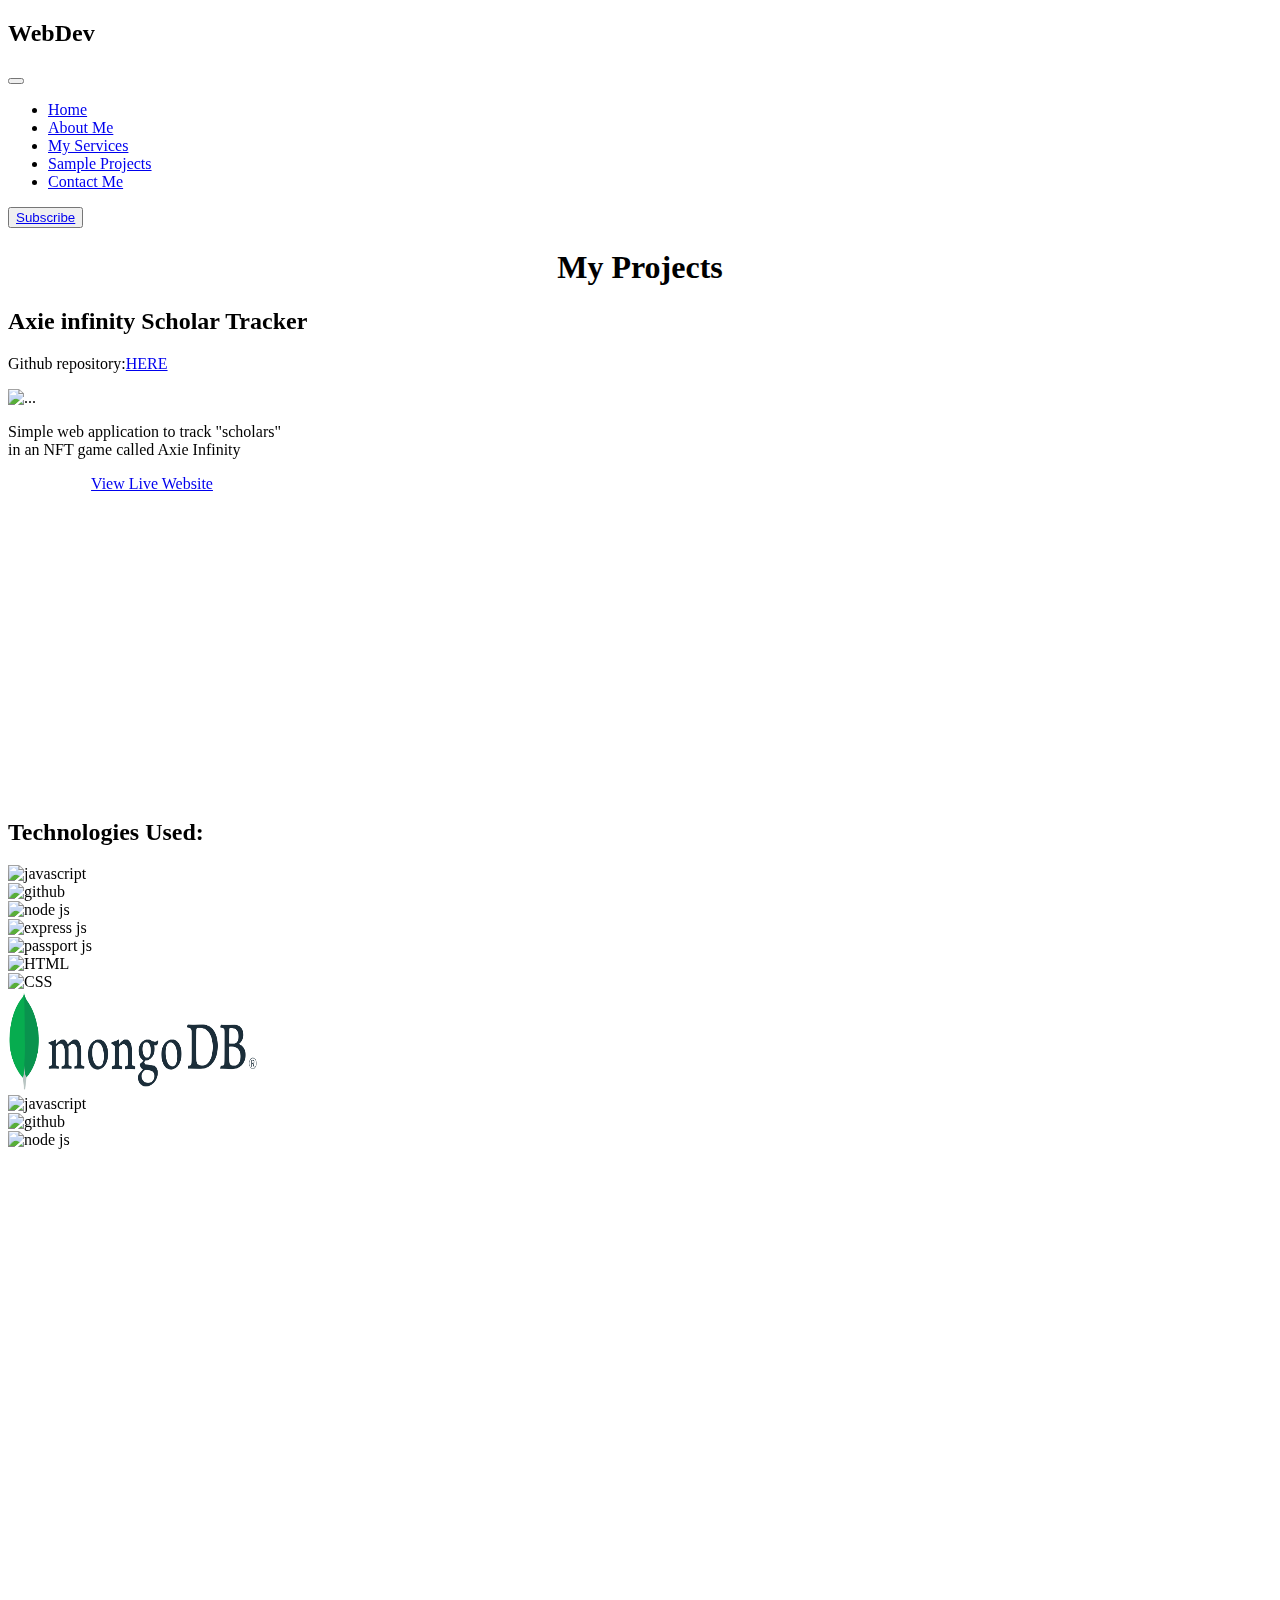
==== projects.html @ 76de3c11 "Popopop" ====
<!DOCTYPE html>
<html lang="en">

<head>
  <meta charset="UTF-8">
  <meta http-equiv="X-UA-Compatible" content="IE=edge">
  <meta name="viewport" content="width=device-width, initial-scale=1.0">
  <title>My Projects</title>
  <!--AOS Library-->
  <link href="https://unpkg.com/aos@2.3.1/dist/aos.css" rel="stylesheet">
  <!--Bootstrap css-->
  <link href="https://cdn.jsdelivr.net/npm/bootstrap@5.0.2/dist/css/bootstrap.min.css" rel="stylesheet"
    integrity="sha384-EVSTQN3/azprG1Anm3QDgpJLIm9Nao0Yz1ztcQTwFspd3yD65VohhpuuCOmLASjC" crossorigin="anonymous">
  <!--Font Awesome-->
  <link rel="preconnect" href="https://fonts.gstatic.com">
  <link
    href="https://fonts.googleapis.com/css2?family=Josefin+Sans:ital,wght@0,100;0,200;0,300;0,400;0,500;0,600;0,700;1,100;1,200;1,300;1,400;1,500;1,600;1,700&display=swap"
    rel="stylesheet">
  <link rel="stylesheet" href="https://cdnjs.cloudflare.com/ajax/libs/font-awesome/5.15.3/css/all.min.css"
    integrity="sha512-iBBXm8fW90+nuLcSKlbmrPcLa0OT92xO1BIsZ+ywDWZCvqsWgccV3gFoRBv0z+8dLJgyAHIhR35VZc2oM/gI1w=="
    crossorigin="anonymous" referrerpolicy="no-referrer" />
  <!--My css file-->
  <link rel="stylesheet" type="text/css" href="/assets/styles/styles.css">
</head>

<body>
  <header>
    <nav data-aos="fade-right" data-aos-duration="1000"
      class="navbar navbar-expand-lg navbar-expand-md navbar-light bg-transparent" id="nav">
      <div class="container-fluid">
        <h2 class="logo">Web<span>Dev</span></h2>
        <!--Menu on mobile-->
        <button class="navbar-toggler ms-auto" type="button" data-bs-toggle="collapse"
          data-bs-target="#navbarSupportedContent" aria-controls="navbarSupportedContent" aria-expanded="false"
          aria-label="Toggle navigation">
          <span class="navbar-toggler-icon"><i class="fas fa-ellipsis-h fa-2x"></i></span>
        </button>
        <!--NavBar Items-->
        <div class="collapse navbar-collapse" id="navbarSupportedContent">
          <ul class="navbar-nav mb-lg-0 mx-lg-auto">
            <li class="nav-item">
              <a class="nav-link active" aria-current="page" href="/index.html">Home</a>
            </li>
            <li class="nav-item">
              <a class="nav-link" href="/index.html#aboutMe">About Me</a>
            </li>
            <li class="nav-item">
              <a class="nav-link" href="/index.html#service">My Services</a>
            </li>
            <li class="nav-item">
              <a class="nav-link" href="#">Sample Projects</a>
            </li>
            <li class="nav-item">
              <a class="nav-link" href="/index.html#contact">Contact Me</a>
            </li>
          </ul>
        </div>
      </div>
      <button type="button" class="button"><a
          href="https://www.youtube.com/channel/UCHQLfGfUwtgUBMDbPIJrJGw">Subscribe<i
            class="fab fa-youtube"></i></a></button>
    </nav>
    <h1 align="center" class="d-flex justify-content-center">My <span>Projects</span></h1>
  </header>
  <main>

    <div class="container-fluid proj-wrapper px-5 py-5">
      <div class="row align-items-center justify-content-center proj-row" data-aos="fade-down">
        <div class="col justify-content-end proj-col  px-5">
          <h2 class="fs-1">Axie infinity Scholar Tracker</h2>
          <p class="mt-4"><span>Github</span> repository:<a
              href="https://github.com/asoikaw15/axie-infinity-scholar-tracker"
              class="text-decoration-none text-white button  px-3 pb-1 mx-2 fs-4">HERE</a> </p>
        </div>
        <div class="col">
          <div class="card proj-card bg-dark text-warning" style="width: 18rem;height:410px;" data-aos="zoom-in-up"
            data-aos-duration="1500">
            <img src="/assets/img/image_large" class="card-img-top" alt="...">
            <div class="card-body">
              <p class="card-text fs-5">Simple web application to track "scholars" in an NFT game called Axie Infinity
              </p>
              <p style="text-align: center;"><a href="#" class="btn btn-primary pt-3">View Live Website</a></p>
            </div>
          </div>
        </div>
        <div class="carousel-section">
          <h2 class="text-center mt-3 text-warning">Technologies Used:</h2>
          <div class="col slider mt-3">
            <div class="slide-track">
              <div class="slide">
                <img src="/assets/img/js.png" height="100" width="250" alt="javascript" />
              </div>
              <div class="slide">
                <img src="/assets/img/github.png" height="100" width="250" alt="github" />
              </div>
              <div class="slide">
                <img src="/assets/img/nodejs.webp" height="100" width="250" alt="node js" />
              </div>
              <div class="slide">
                <img src="/assets/img/express.png" height="100" width="250" alt="express js" />
              </div>
              <div class="slide">
                <img src="/assets/img/passport.png" height="100" width="250" alt="passport js" />
              </div>
              <div class="slide">
                <img src="/assets/img/html.png" height="100" width="250" alt="HTML" />
              </div>
              <div class="slide">
                <img src="/assets/img/css.png" height="100" width="250" alt="CSS" />
              </div>
              <div class="slide">
                <img src="/assets/img/mongodb.png" height="100" width="250" alt="Mongo DB" />
              </div>
              <div class="slide">
                <img src="/assets/img/js.png" height="100" width="250" alt="javascript" />
              </div>
              <div class="slide">
                <img src="/assets/img/github.png" height="100" width="250" alt="github" />
              </div>
              <div class="slide">
                <img src="/assets/img/nodejs.webp" height="100" width="250" alt="node js" />
              </div>
            </div>
          </div>
        </div>
      </div>
    </div>

    <div class="container-fluid proj-wrapper px-5 py-5 my-3">
      <div class="row align-items-center justify-content-center proj-row" data-aos="fade-down">
        <div class="col justify-content-end proj-col  px-5">
          <h2 class="fs-1">Web Dev Nerdz Discord Bot</h2>
          <p class="mt-4"><span>Github</span> repository:<a
              href="https://github.com/asoikaw15/axie-infinity-scholar-tracker"
              class="text-decoration-none text-white button  px-3 pb-1 mx-2 fs-4">HERE</a> </p>
        </div>
        <div class="col">
          <div class="card proj-card bg-dark text-warning" style="width: 18rem;height:410px;" data-aos="zoom-in-up"
            data-aos-duration="1500">
            <img src="/assets/img/discord-bots.webp" class="card-img-top" alt="...">
            <div class="card-body">
              <p class="card-text fs-5">Simple discord bot for my web dev friends.
              </p>
              <p style="text-align: center;"><a href="#" class="btn btn-primary pt-3 mt-3 px-5">Invite</a></p>
            </div>
          </div>
        </div>
        <div class="carousel-section">
          <h2 class="text-center mt-3 text-warning">Technologies Used:</h2>
          <div class="col slider mt-3">
            <div class="slide-track">
              <div class="slide">
                <img src="/assets/img/nodejs.webp" height="100" width="250" alt="node js" />
              </div>
              <div class="slide">
                <img src="/assets/img/github.png" height="100" width="250" alt="github" />
              </div>
              <div class="slide">
                <img src="/assets/img/express.png" height="100" width="250" alt="express js" />
              </div>
              <div class="slide">
                <img src="/assets/img/mongodb.png" height="100" width="250" alt="" />
              </div>
              <div class="slide">
                <img src="/assets/img/discordjs.png" height="100" width="250" alt="" />
              </div>
              <div class="slide">
                <img src="/assets/img/wok.png" height="100" width="250" alt="" />
              </div>
              <div class="slide">
                <img src="/assets/img/js.png" height="100" width="250" alt="" />
              </div>
              <div class="slide">
                <img src="/assets/img/nodejs.webp" height="100" width="250" alt="node js" />
              </div>
              <div class="slide">
                <img src="/assets/img/github.png" height="100" width="250" alt="" />
              </div>
              <div class="slide">
                <img src="/assets/img/express.png" height="100" width="250" alt="express js" />
              </div>
              <div class="slide">
                <img src="/assets/img/mongodb.png" height="100" width="250" alt="" />
              </div>
            </div>
          </div>
        </div>
      </div>
    </div>
      </div>
    </div>


  </main>
  </script>

  <!--AOS Script-->
  <script src="https://unpkg.com/aos@2.3.1/dist/aos.js"></script>
  <script>
    AOS.init();
  </script>
  <!--Bootstrap Script-->
  <script src="https://cdn.jsdelivr.net/npm/bootstrap@5.0.2/dist/js/bootstrap.bundle.min.js"
    integrity="sha384-MrcW6ZMFYlzcLA8Nl+NtUVF0sA7MsXsP1UyJoMp4YLEuNSfAP+JcXn/tWtIaxVXM"
    crossorigin="anonymous"></script>
</body>

</html>
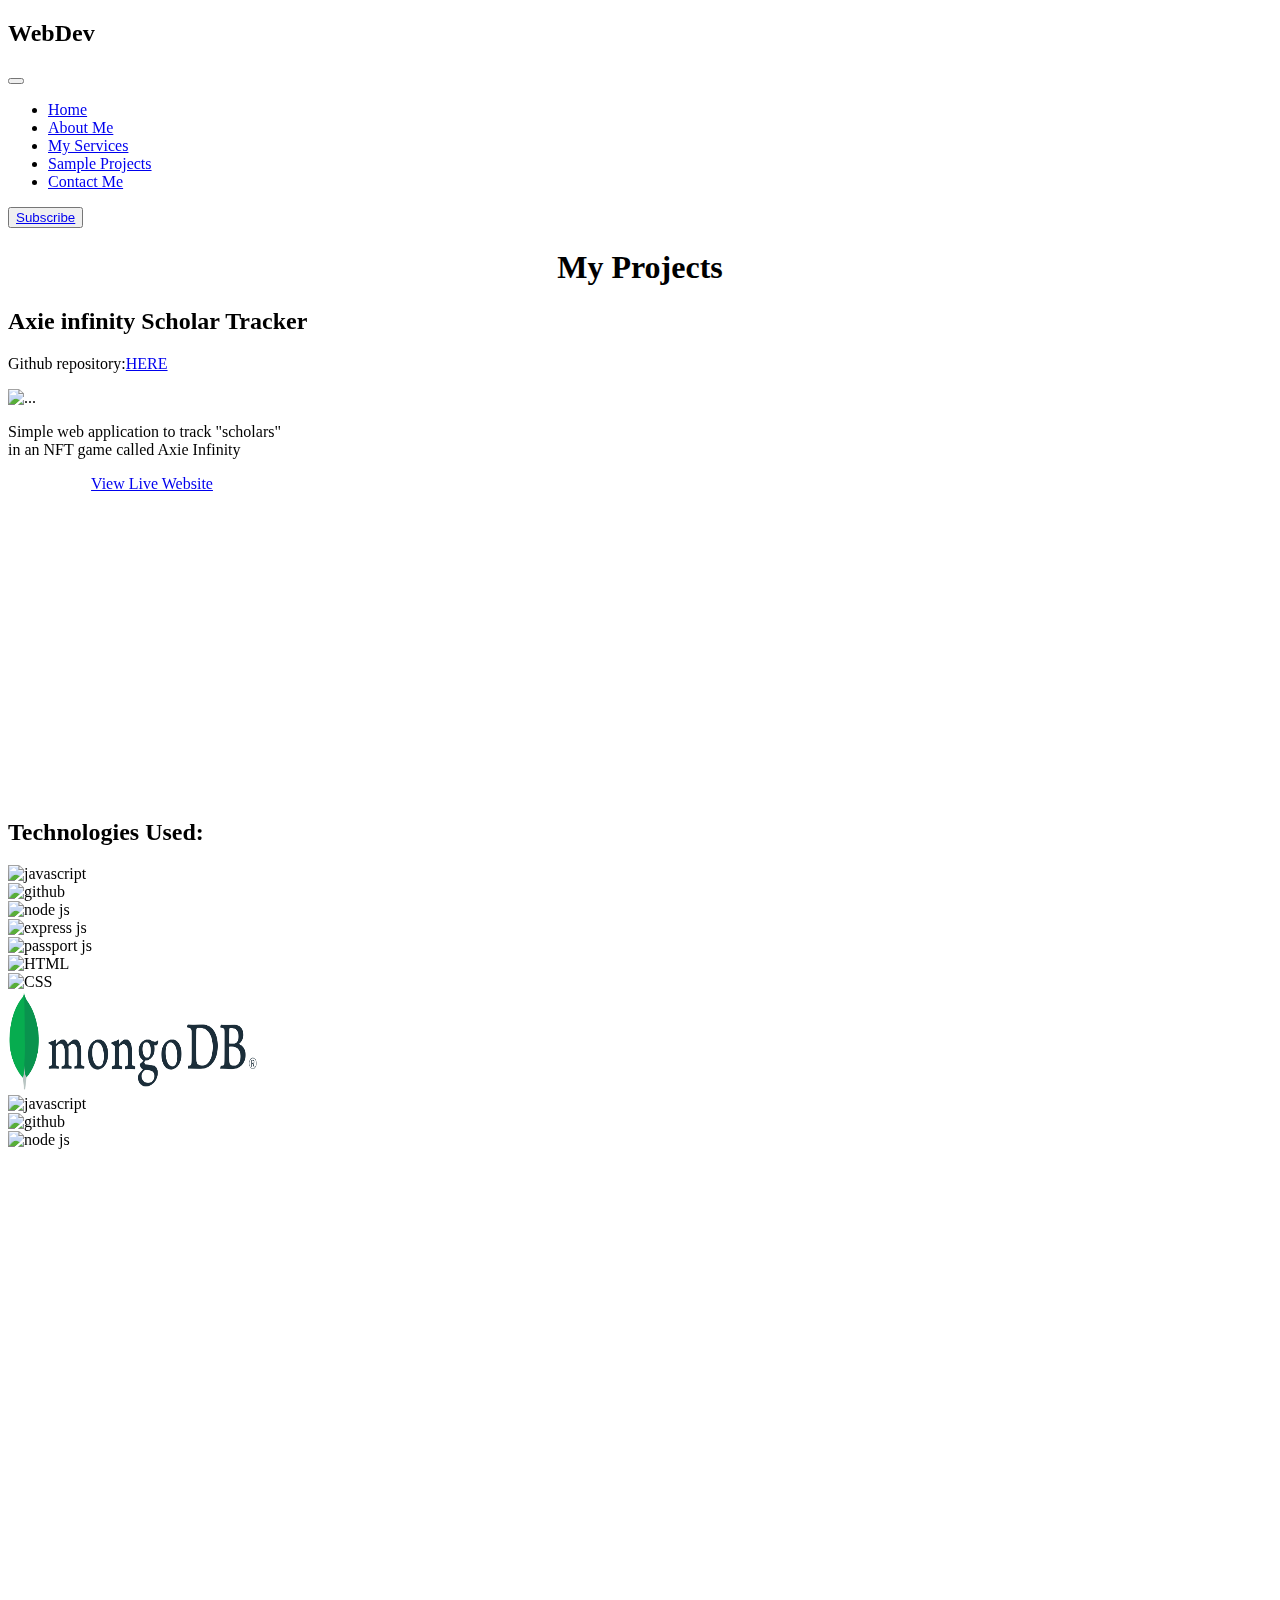
==== commit e050d67e: "popopop" ====
--- a/projects.html
+++ b/projects.html
@@ -192,7 +192,18 @@
 
 
   </main>
-  </script>
+    <!------footer start--------->
+  <footer data-aos="fade-right" data-aos-duration="1000">
+    <p>Kervy Cantos</p>
+    <p>Follow me on social media:</p>
+    <div class="social" data-aos="zoom-in" data-aos-duration="3000" data-aos-delay="100">
+      <a href="https://www.facebook.com/kerv.con"><i class="fab fa-facebook-f"></i></a>
+      <a href="https://www.instagram.com/yvrekyvrek/"><i class="fab fa-instagram"></i></a>
+      <a href="https://github.com/asoikaw15"><i class="fab fa-github"></i></a>
+    </div>
+    <p class="end">Ⓒ2022 Kervy Cantos</p>
+  </footer>
+  
 
   <!--AOS Script-->
   <script src="https://unpkg.com/aos@2.3.1/dist/aos.js"></script>
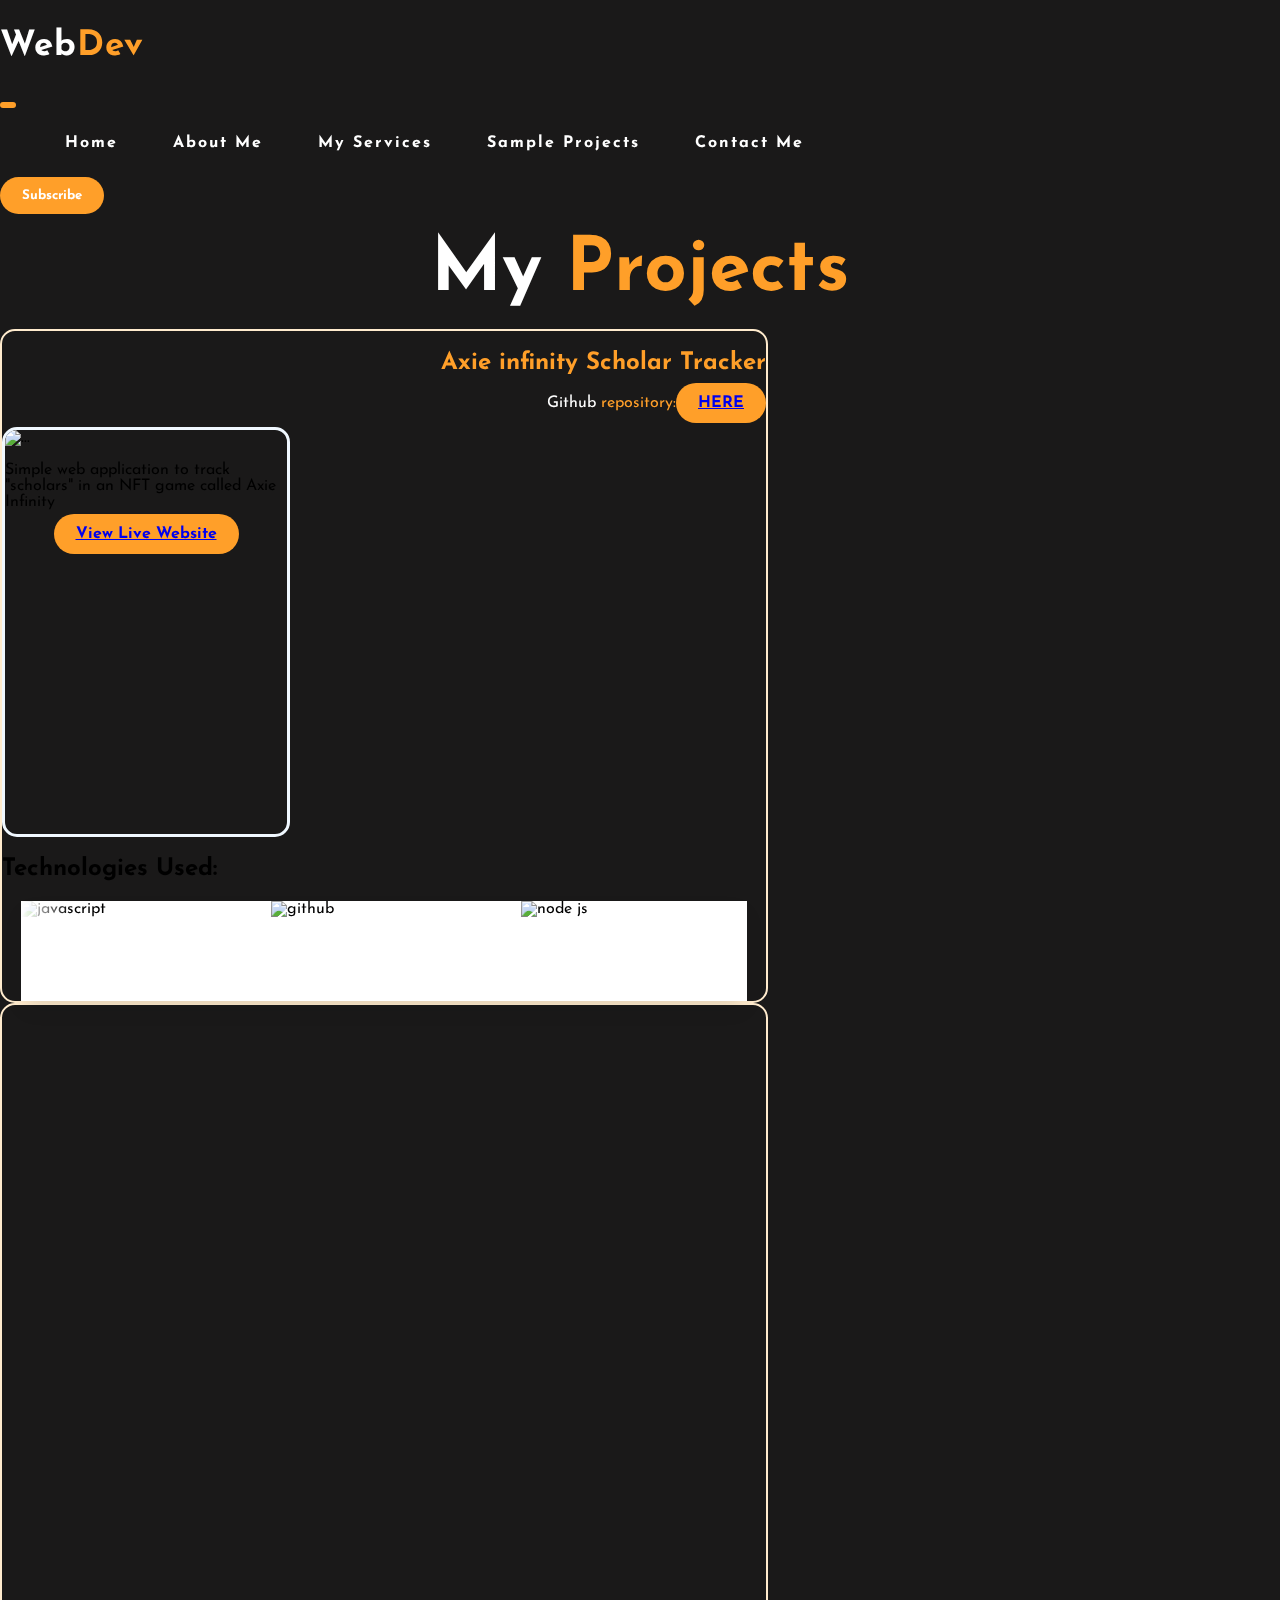
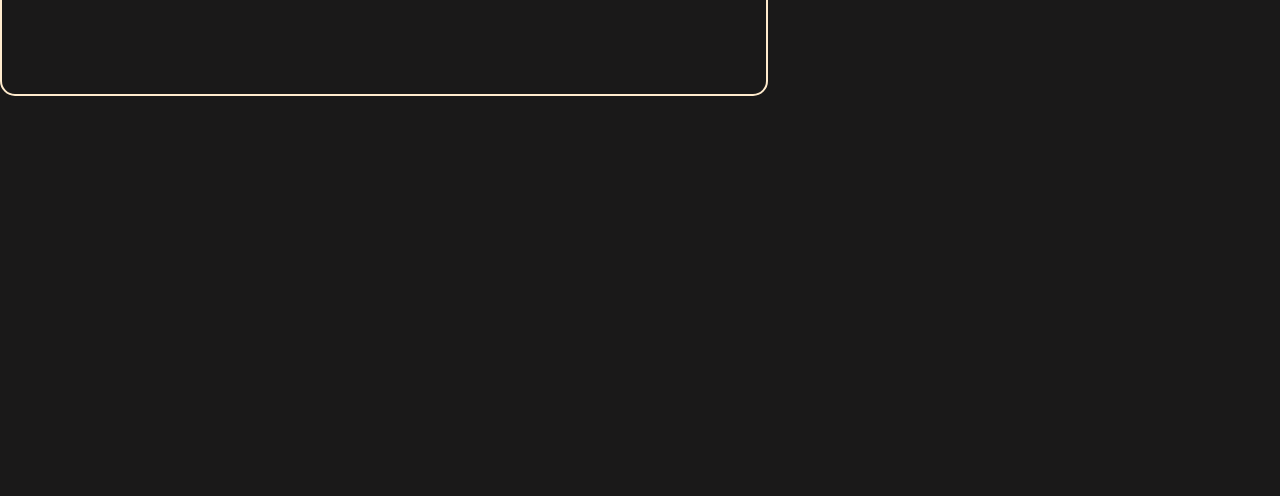
==== commit 4fd50aa8: "dolomite" ====
--- a/projects.html
+++ b/projects.html
@@ -135,13 +135,13 @@
               class="text-decoration-none text-white button  px-3 pb-1 mx-2 fs-4">HERE</a> </p>
         </div>
         <div class="col">
-          <div class="card proj-card bg-dark text-warning" style="width: 18rem;height:410px;" data-aos="zoom-in-up"
+          <div class="card proj-card bg-dark text-warning" style="width: 18rem;height:430px;" data-aos="zoom-in-up"
             data-aos-duration="1500">
             <img src="/assets/img/discord-bots.webp" class="card-img-top" alt="...">
             <div class="card-body">
               <p class="card-text fs-5">Simple discord bot for my web dev friends.
               </p>
-              <p style="text-align: center;"><a href="#" class="btn btn-primary pt-3 mt-3 px-5">Invite</a></p>
+              <p style="text-align: center;"><a href="#" class="btn btn-primary pt-3 mt-5 px-5">Invite</a></p>
             </div>
           </div>
         </div>
--- a/assets/styles/styles.css
+++ b/assets/styles/styles.css
@@ -0,0 +1,615 @@
+html,
+body {
+	background-color: rgb(26, 25, 25);
+	width: 100%;
+	padding: 0;
+	margin: 0;
+	overflow-x: hidden;
+}
+
+* {
+
+	font-family: 'Josefin Sans', sans-serif;
+	box-sizing: border-box;
+
+}
+
+#nav ul {
+	margin-left: auto;
+}
+
+#nav ul li {
+	list-style-type: none;
+	display: inline-block;
+	padding: 10px 25px;
+}
+
+#nav ul li a {
+	color: white;
+	text-decoration: none;
+	font-weight: bold;
+	text-transform: capitalize;
+	letter-spacing: 2px;
+}
+
+#nav ul li a:hover {
+	color: #FF9F29;
+	transition: .4s;
+}
+
+.button,.proj-card a {
+	background-color: #FF9F29;
+	border: 2px solid transparent;
+	font-weight: bold;
+	padding: 10px 20px;
+	border-radius: 30px;
+	transition: .4s;
+	height: 55px;
+
+}
+
+
+.button a {
+	text-decoration: none;
+	color: white;
+}
+
+.button:hover {
+	background-color: transparent;
+	border: 2px solid #FF9F29;
+	cursor: pointer;
+}
+
+.logo {
+	color: white;
+	font-size: 35px;
+	letter-spacing: 1px;
+	cursor: pointer;
+}
+
+span {
+	color: #FF9F29;
+}
+
+#hero {
+	left: 0;
+	right: 0;
+	height: 100vh;
+	width: 100%;
+	background-image: url(../img/background.gif);
+	background-size: cover;
+	background-position: center;
+	animation: 2s;
+
+}
+
+h1 {
+	color: white;
+	margin: 20px 0px 20px;
+	font-size: 75px;
+}
+
+h3 {
+	color: white;
+	font-size: 25px;
+	margin-bottom: 50px;
+}
+
+h4 {
+	color: #fcfc;
+	letter-spacing: 2px;
+	font-size: 20px;
+}
+
+.content {
+	position: absolute;
+	top: 50%;
+	left: 2%;
+
+
+}
+
+.newslatter form {
+	width: 380px;
+	max-width: 100%;
+	position: relative;
+}
+
+.newslatter form input:first-child {
+	display: inline-block;
+	width: 100%;
+	padding: 14px 130px 14px 15px;
+	border: 2px solid #FF9F29;
+	outline: none;
+	border-radius: 30px;
+}
+
+.newslatter form input:last-child {
+	position: absolute;
+	display: inline-block;
+	outline: none;
+	border: none;
+	padding: 10px 30px;
+	border-radius: 30px;
+	background-color: #FF9F29;
+	color: white;
+	box-shadow: 0px 0px 5px #000, 0px 0px 15px #858585;
+	top: 6px;
+	right: 6px;
+}
+
+span i:hover {
+	color: aliceblue;
+	transition: .6s;
+}
+
+#about {
+	position: relative;
+	min-height: 100vh;
+	width: 100%;
+	padding: 10px 0px;
+	background-color: #191919;
+
+
+
+}
+
+#about img {
+	height: auto;
+	width: 430px;
+}
+
+#about img:hover {
+	transform: scale(1.1);
+	transition: .4s;
+}
+
+#about-text {
+	width: 550px;
+	text-align: center;
+	margin-top: 100px;
+
+}
+
+#main {
+	width: 1130px;
+	max-width: 95%;
+	margin: 0 auto;
+	display: flex;
+	align-items: center;
+	justify-content: space-around;
+}
+
+#about-text h2 {
+	color: white;
+	font-size: 75px;
+	text-transform: capitalize;
+	margin-bottom: 20px;
+}
+
+#about-text h5 {
+	color: white;
+	letter-spacing: 2px;
+	font-size: 22px;
+	margin-bottom: 25px;
+	text-transform: capitalize;
+}
+
+#about-text p {
+	color: #fcfc;
+	letter-spacing: 1px;
+	line-height: 28px;
+	font-size: 18px;
+	margin-bottom: 45px;
+}
+
+button {
+	background-color: #FF9F29;
+	color: white;
+	text-decoration: none;
+	border: 2px solid transparent;
+	font-weight: bold;
+	border-radius: 30px;
+	max-height: fit-content;
+	transition: .4s;
+}
+
+button:hover {
+	background-color: transparent;
+	border: 2px solid #FF9F29;
+	cursor: pointer;
+}
+
+#service {
+	background: #101010;
+	width: 100%;
+	padding: 100px 0px;
+
+}
+
+#title h2 {
+	color: white;
+	font-size: 75px;
+	width: 1130px;
+	margin: 30px auto;
+	text-align: center;
+}
+
+#box {
+	justify-content: center;
+	align-items: center;
+
+}
+
+#card {
+	height: 410px;
+	width: 335px;
+	padding: 20px 35px;
+	background: #191919;
+	border-radius: 20px;
+	margin: 15px;
+
+	overflow: hidden;
+	text-align: center;
+}
+
+#card i {
+	font-size: 50px;
+	text-align: center;
+	margin: 25px 0px;
+	color: #FF9F29;
+
+}
+
+h5 {
+	color: white;
+	font-size: 23px;
+	margin-bottom: 15px;
+}
+
+.pra p {
+	color: #fcfc;
+	font-size: 16px;
+	line-height: 27px;
+	margin-bottom: 25px;
+}
+
+#card #button {
+	background-color: #FF9F29;
+	color: white;
+	text-decoration: none;
+	border: 2px solid transparent;
+	font-weight: bold;
+	padding: 9px 22px;
+	border-radius: 30px;
+	transition: .4s;
+}
+
+#card #button:hover {
+	background-color: transparent;
+	border: 2px solid #FF9F29;
+	cursor: pointer;
+}
+
+#card:hover {
+	transform: scale(1.1);
+	transition: 1s;
+}
+
+.contact-me {
+	width: 100%;
+	height: 290px;
+	background: #191919;
+	display: flex;
+	align-items: center;
+	flex-direction: column;
+	justify-content: center;
+}
+
+.contact-me p {
+	color: white;
+	font-size: 30px;
+	font-weight: bold;
+	margin-bottom: 25px;
+}
+
+.contact-me .button-two {
+	background-color: #FF9F29;
+	color: white;
+	text-decoration: none;
+	border: 2px solid transparent;
+	font-weight: bold;
+	padding: 13px 30px;
+	border-radius: 30px;
+	transition: .4s;
+}
+
+.contact-me .button-two:hover {
+	background-color: #1A4D2E;
+	border: 2px solid #1A4D2E;
+	cursor: pointer;
+	transition: .4s;
+}
+
+footer {
+	position: relative;
+	width: 100%;
+	height: 400px;
+	background: #101010;
+	display: flex;
+	flex-direction: column;
+	align-items: center;
+	justify-content: center;
+
+}
+
+footer p:nth-child(1) {
+	font-size: 30px;
+	color: white;
+	margin-bottom: 20px;
+	font-weight: bold;
+}
+
+footer p:nth-child(2) {
+	color: white;
+	font-size: 17px;
+	width: 500px;
+	text-align: center;
+	line-height: 26px;
+}
+
+.social {
+	display: flex;
+}
+
+.social a {
+	width: 45px;
+	height: 45px;
+	display: flex;
+	align-items: center;
+	justify-content: center;
+	background: #FF9F29;
+	border-radius: 50%;
+	margin: 22px 10px;
+	color: white;
+	text-decoration: none;
+	font-size: 20px;
+}
+
+.social a:hover {
+	transform: scale(1.4);
+	transition: .3s;
+}
+
+.end {
+	position: absolute;
+	color: #FF9F29;
+	bottom: 35px;
+	font-size: 14px;
+}
+
+#myBtn {
+	display: none;
+	position: fixed;
+	bottom: 20px;
+	right: 30px;
+	z-index: 99;
+	font-size: 15px;
+	border: none;
+	outline: none;
+	background-color: #FF9F29;
+	color: white;
+	cursor: pointer;
+	padding: 15px;
+	border-radius: 20px;
+
+}
+.proj-card{
+	box-sizing: border-box;
+	border: 3px aliceblue solid;
+	border-radius: 15px;
+	overflow: hidden;
+}
+.proj-card:hover{
+	transform: scale(1.05);
+	border: 3px #FF9F29 solid;
+	transition: .8s;
+}
+
+#myBtn:hover {
+	background-color: black;
+
+}
+.proj-col{
+	text-align: right;
+	color:#FF9F29;
+}
+p span{
+	color:white
+}
+.proj-wrapper{
+	width:60%;
+	border:2px blanchedalmond solid;
+	border-radius: 15px;
+}
+
+@-webkit-keyframes scroll {
+	0% {
+	-webkit-transform: translateX(0);
+	transform: translateX(0);
+	}
+	100% {
+	-webkit-transform: translateX(calc(-250px * 7));
+	transform: translateX(calc(-250px * 7));
+	}
+	}
+	@keyframes scroll {
+	0% {
+	-webkit-transform: translateX(0);
+	transform: translateX(0);
+	}
+	100% {
+	-webkit-transform: translateX(calc(-250px * 7));
+	transform: translateX(calc(-250px * 7));
+	}
+	}
+	.slider {
+	background: white;
+	box-shadow: 0 10px 20px -5px rgba(0, 0, 0, 0.125);
+	height: 100px;
+	margin: auto;
+	overflow: hidden;
+	position: relative;
+	width: 95%;
+	}
+	.slider::before, .slider::after {
+	background: linear-gradient(to right, white 0%, rgba(255, 255, 255, 0) 100%);
+	content: "";
+	height: 100px;
+	position: absolute;
+	width: 50px;
+	z-index: 2;
+	}
+	.slider::after {
+	right: 0;
+	top: 0;
+	-webkit-transform: rotateZ(180deg);
+	transform: rotateZ(180deg);
+	}
+	.slider::before {
+	left: 0;
+	top: 0;
+	}
+	.slider .slide-track {
+	-webkit-animation: scroll 40s linear infinite;
+	animation: scroll 40s linear infinite;
+	display: flex;
+	width: calc(250px * 14);
+	}
+	.slider .slide {
+	height: 100px;
+	width: 250px;
+	}
+@media screen and (max-width:1071px){
+		.proj-col{
+		text-align: center;
+	}
+
+	.proj-row{
+		flex-direction: column;
+		text-align: center;
+	}
+	.proj-wrapper{
+		width: 90%;
+	}
+	.proj-card{
+		margin: 5px auto 5px;
+	}
+	.proj-row .button{
+		width: 200px;
+		margin: 10px auto 10px !important;
+		display: block !important;
+	}
+	
+}
+@media screen and (max-width: 770px) {
+
+	.button {
+		display: none
+	}
+
+	.content {
+		position: relative;
+		top: 10%;
+	}
+
+	#about {
+		margin-top: 150px;
+	}
+
+	#about img {
+		margin-top: 80px;
+	}
+	.proj-col{
+		text-align: center;
+	}
+
+	.proj-row{
+		flex-direction: column;
+		text-align: center;
+	}
+	.proj-wrapper{
+		width: 90%;
+		padding: 20px 0px 20px !important;
+	}
+	.proj-card{
+		margin: 5px auto 5px;
+	}
+	.proj-row .button{
+		width: 200px;
+		margin: 10px auto 10px !important;
+		display: block !important;
+	}
+}
+
+@-webkit-keyframes slideInRight {
+	0% {
+		transform: translateX(900px);
+	}
+
+	100% {
+		transform: translateX(0);
+	}
+}
+
+@-moz-keyframes slideIn {
+	0% {
+		transform: translateX(900px);
+	}
+
+	100% {
+		transform: translateX(0);
+	}
+}
+
+@keyframes slideIn {
+	0% {
+		transform: translateX(900px);
+	}
+
+	100% {
+		transform: translateX(0);
+	}
+}
+
+@-webkit-keyframes slideInLeft {
+	0% {
+		transform: translateX(-900px);
+
+	}
+
+	100% {
+		transform: translateX(0);
+
+	}
+}
+
+@-moz-keyframes slideIn {
+	0% {
+		transform: translateX(-900px);
+	}
+
+	100% {
+		transform: translateX(0);
+	}
+}
+
+@keyframes slideIn {
+	0% {
+		transform: translateX(-900px);
+	}
+
+	100% {
+		transform: translateX(0);
+	}
+}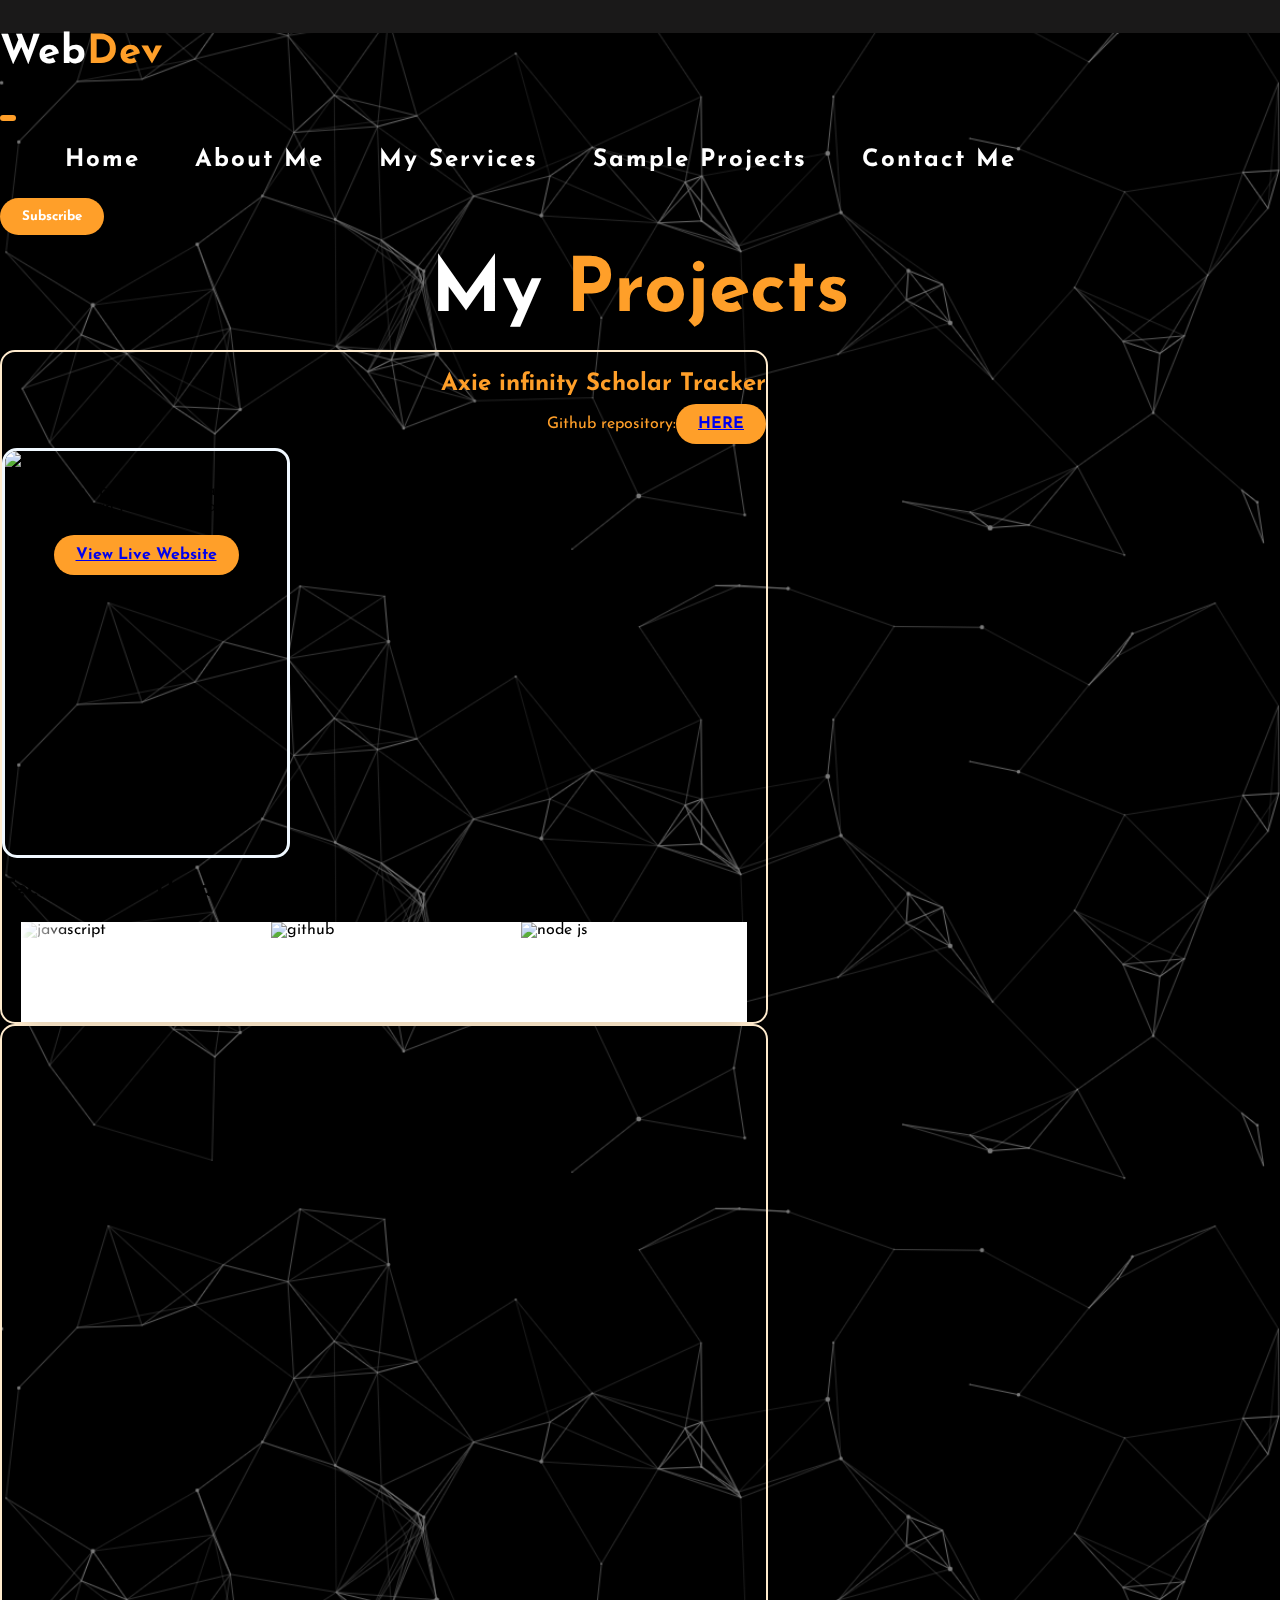
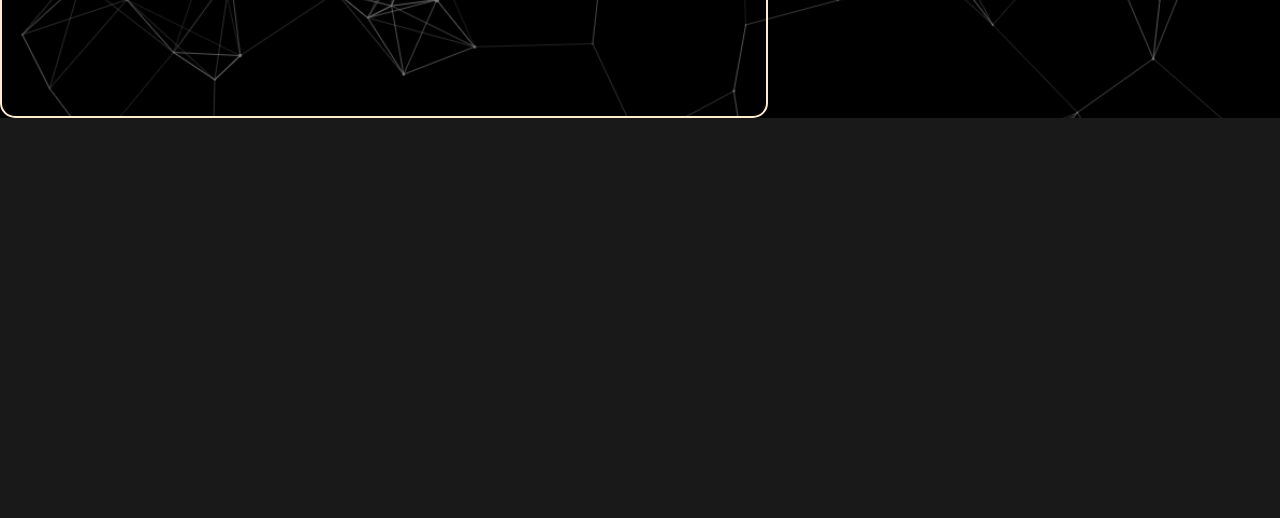
==== commit b047fdc2: "san ka punta to the moon" ====
--- a/projects.html
+++ b/projects.html
@@ -24,6 +24,7 @@
 </head>
 
 <body>
+  <main class="projects-page">
   <header>
     <nav data-aos="fade-right" data-aos-duration="1000"
       class="navbar navbar-expand-lg navbar-expand-md navbar-light bg-transparent" id="nav">
@@ -60,11 +61,12 @@
           href="https://www.youtube.com/channel/UCHQLfGfUwtgUBMDbPIJrJGw">Subscribe<i
             class="fab fa-youtube"></i></a></button>
     </nav>
-    <h1 align="center" class="d-flex justify-content-center">My <span>Projects</span></h1>
+    <h1 align="center" class="d-flex justify-content-center proj-title">My <span>Projects</span></h1>
   </header>
-  <main>
-
+ 
+    <!-- Project wrapper for border    -->
     <div class="container-fluid proj-wrapper px-5 py-5">
+      <!-- Bootstrap grid system -->
       <div class="row align-items-center justify-content-center proj-row" data-aos="fade-down">
         <div class="col justify-content-end proj-col  px-5">
           <h2 class="fs-1">Axie infinity Scholar Tracker</h2>
@@ -73,6 +75,7 @@
               class="text-decoration-none text-white button  px-3 pb-1 mx-2 fs-4">HERE</a> </p>
         </div>
         <div class="col">
+          <!-- Bootstrap card component -->
           <div class="card proj-card bg-dark text-warning" style="width: 18rem;height:410px;" data-aos="zoom-in-up"
             data-aos-duration="1500">
             <img src="/assets/img/image_large" class="card-img-top" alt="...">
@@ -83,10 +86,12 @@
             </div>
           </div>
         </div>
+        <!-- Infinite carousel no javascript -->
         <div class="carousel-section">
           <h2 class="text-center mt-3 text-warning">Technologies Used:</h2>
           <div class="col slider mt-3">
             <div class="slide-track">
+              <!-- Images for slide(must be 11 to occupy all spaces) -->
               <div class="slide">
                 <img src="/assets/img/js.png" height="100" width="250" alt="javascript" />
               </div>
@@ -125,8 +130,9 @@
         </div>
       </div>
     </div>
-
+      <!-- Project wrapper for border    -->
     <div class="container-fluid proj-wrapper px-5 py-5 my-3">
+           <!-- Bootstrap grid system -->
       <div class="row align-items-center justify-content-center proj-row" data-aos="fade-down">
         <div class="col justify-content-end proj-col  px-5">
           <h2 class="fs-1">Web Dev Nerdz Discord Bot</h2>
@@ -135,6 +141,7 @@
               class="text-decoration-none text-white button  px-3 pb-1 mx-2 fs-4">HERE</a> </p>
         </div>
         <div class="col">
+               <!-- Bootstrap card component -->
           <div class="card proj-card bg-dark text-warning" style="width: 18rem;height:430px;" data-aos="zoom-in-up"
             data-aos-duration="1500">
             <img src="/assets/img/discord-bots.webp" class="card-img-top" alt="...">
@@ -145,10 +152,12 @@
             </div>
           </div>
         </div>
+         <!-- Infinite carousel no javascript -->
         <div class="carousel-section">
           <h2 class="text-center mt-3 text-warning">Technologies Used:</h2>
           <div class="col slider mt-3">
             <div class="slide-track">
+              <!-- Images for slide(must be 11 to occupy all spaces) -->
               <div class="slide">
                 <img src="/assets/img/nodejs.webp" height="100" width="250" alt="node js" />
               </div>
@@ -190,7 +199,7 @@
       </div>
     </div>
 
-
+<button onclick="topFunction()" id="myBtn" title="Go to top">Back to Top</button>
   </main>
     <!------footer start--------->
   <footer data-aos="fade-right" data-aos-duration="1000">
@@ -203,7 +212,28 @@
     </div>
     <p class="end">Ⓒ2022 Kervy Cantos</p>
   </footer>
-  
+  <script>
+    //Get the button
+    const mybutton = document.getElementById("myBtn");
+    const aboutSection = document.getElementById("aboutMe")
+
+    // When the user scrolls down 20px from the top of the document, show the button
+    window.onscroll = function () { scrollFunction() };
+
+    function scrollFunction() {
+      if (document.body.scrollTop > 20 || document.documentElement.scrollTop > 20) {
+        mybutton.style.display = "block";
+      } else {
+        mybutton.style.display = "none";
+      }
+    }
+
+    // When the user clicks on the button, scroll to the top of the document
+    function topFunction() {
+      document.body.scrollTop = 0;
+      document.documentElement.scrollTop = 0;
+    }
+  </script>
 
   <!--AOS Script-->
   <script src="https://unpkg.com/aos@2.3.1/dist/aos.js"></script>
@@ -216,4 +246,4 @@
     crossorigin="anonymous"></script>
 </body>
 
-</html>+</html>
--- a/assets/styles/styles.css
+++ b/assets/styles/styles.css
@@ -4,16 +4,20 @@
 	width: 100%;
 	padding: 0;
 	margin: 0;
+	/* remove horizontal scroll bar */
 	overflow-x: hidden;
+
 }
 
 * {
 
 	font-family: 'Josefin Sans', sans-serif;
+	/* add border size on box sizes */
 	box-sizing: border-box;
 
 }
 
+/* Nav bar design */
 #nav ul {
 	margin-left: auto;
 }
@@ -22,6 +26,7 @@
 	list-style-type: none;
 	display: inline-block;
 	padding: 10px 25px;
+	font-size: 1.5em;
 }
 
 #nav ul li a {
@@ -37,7 +42,8 @@
 	transition: .4s;
 }
 
-.button,.proj-card a {
+.button,
+.proj-card a {
 	background-color: #FF9F29;
 	border: 2px solid transparent;
 	font-weight: bold;
@@ -62,15 +68,16 @@
 
 .logo {
 	color: white;
-	font-size: 35px;
+	font-size: 2.5em;
 	letter-spacing: 1px;
 	cursor: pointer;
 }
 
 span {
-	color: #FF9F29;
-}
-
+	color: #FF9F29 !important;
+}
+
+/* Hero section design */
 #hero {
 	left: 0;
 	right: 0;
@@ -143,6 +150,7 @@
 	transition: .6s;
 }
 
+/* About me section design */
 #about {
 	position: relative;
 	min-height: 100vh;
@@ -220,6 +228,7 @@
 	cursor: pointer;
 }
 
+/* Services section design */
 #service {
 	background: #101010;
 	width: 100%;
@@ -296,6 +305,7 @@
 	transition: 1s;
 }
 
+/* Contact me section design */
 .contact-me {
 	width: 100%;
 	height: 290px;
@@ -404,13 +414,22 @@
 	border-radius: 20px;
 
 }
-.proj-card{
+
+/* Project cards design */
+.projects-page{
+	background: linear-gradient( rgba(0, 0, 0, 0.5), rgba(0, 0, 0, 0.5) ), url('../img/projects-background.png');
+	background-size: contain;
+	background-position:center center;
+	animation: 2s;
+}
+.proj-card {
 	box-sizing: border-box;
 	border: 3px aliceblue solid;
 	border-radius: 15px;
 	overflow: hidden;
 }
-.proj-card:hover{
+
+.proj-card:hover {
 	transform: scale(1.05);
 	border: 3px #FF9F29 solid;
 	transition: .8s;
@@ -420,40 +439,23 @@
 	background-color: black;
 
 }
-.proj-col{
+
+.proj-col {
 	text-align: right;
-	color:#FF9F29;
-}
-p span{
-	color:white
-}
-.proj-wrapper{
-	width:60%;
-	border:2px blanchedalmond solid;
+	color: #FF9F29;
+}
+
+p span {
+	color: white
+}
+
+.proj-wrapper {
+	width: 60%;
+	border: 2px blanchedalmond solid;
 	border-radius: 15px;
 }
-
-@-webkit-keyframes scroll {
-	0% {
-	-webkit-transform: translateX(0);
-	transform: translateX(0);
-	}
-	100% {
-	-webkit-transform: translateX(calc(-250px * 7));
-	transform: translateX(calc(-250px * 7));
-	}
-	}
-	@keyframes scroll {
-	0% {
-	-webkit-transform: translateX(0);
-	transform: translateX(0);
-	}
-	100% {
-	-webkit-transform: translateX(calc(-250px * 7));
-	transform: translateX(calc(-250px * 7));
-	}
-	}
-	.slider {
+/* Infinite carousel */
+.slider {
 	background: white;
 	box-shadow: 0 10px 20px -5px rgba(0, 0, 0, 0.125);
 	height: 100px;
@@ -461,57 +463,68 @@
 	overflow: hidden;
 	position: relative;
 	width: 95%;
-	}
-	.slider::before, .slider::after {
+}
+
+.slider::before,
+.slider::after {
 	background: linear-gradient(to right, white 0%, rgba(255, 255, 255, 0) 100%);
 	content: "";
 	height: 100px;
 	position: absolute;
 	width: 50px;
 	z-index: 2;
-	}
-	.slider::after {
+}
+
+.slider::after {
 	right: 0;
 	top: 0;
 	-webkit-transform: rotateZ(180deg);
 	transform: rotateZ(180deg);
-	}
-	.slider::before {
+}
+
+.slider::before {
 	left: 0;
 	top: 0;
-	}
-	.slider .slide-track {
+}
+
+.slider .slide-track {
 	-webkit-animation: scroll 40s linear infinite;
 	animation: scroll 40s linear infinite;
 	display: flex;
 	width: calc(250px * 14);
-	}
-	.slider .slide {
+}
+
+.slider .slide {
 	height: 100px;
 	width: 250px;
-	}
-@media screen and (max-width:1071px){
-		.proj-col{
+}
+/* Media queries */
+@media screen and (max-width:1071px) {
+	.proj-col {
 		text-align: center;
 	}
 
-	.proj-row{
+	.proj-row {
 		flex-direction: column;
 		text-align: center;
 	}
-	.proj-wrapper{
+
+	.proj-wrapper {
 		width: 90%;
 	}
-	.proj-card{
+
+	.proj-card {
 		margin: 5px auto 5px;
 	}
-	.proj-row .button{
+
+	.proj-row .button {
 		width: 200px;
 		margin: 10px auto 10px !important;
 		display: block !important;
 	}
-	
-}
+
+}
+
 @media screen and (max-width: 770px) {
 
 	.button {
@@ -530,26 +543,57 @@
 	#about img {
 		margin-top: 80px;
 	}
-	.proj-col{
+
+	.proj-col {
 		text-align: center;
 	}
 
-	.proj-row{
+	.proj-row {
 		flex-direction: column;
 		text-align: center;
 	}
-	.proj-wrapper{
+
+	.proj-wrapper {
 		width: 90%;
 		padding: 20px 0px 20px !important;
 	}
-	.proj-card{
+
+	.proj-card {
 		margin: 5px auto 5px;
 	}
-	.proj-row .button{
+
+	.proj-row .button {
 		width: 200px;
 		margin: 10px auto 10px !important;
 		display: block !important;
 	}
+	.proj-title{
+		font-size: 3.5em !important;
+	}
+}
+/* Keyframes for animation */
+@-webkit-keyframes scroll {
+	0% {
+		-webkit-transform: translateX(0);
+		transform: translateX(0);
+	}
+
+	100% {
+		-webkit-transform: translateX(calc(-250px * 7));
+		transform: translateX(calc(-250px * 7));
+	}
+}
+
+@keyframes scroll {
+	0% {
+		-webkit-transform: translateX(0);
+		transform: translateX(0);
+	}
+
+	100% {
+		-webkit-transform: translateX(calc(-250px * 7));
+		transform: translateX(calc(-250px * 7));
+	}
 }
 
 @-webkit-keyframes slideInRight {
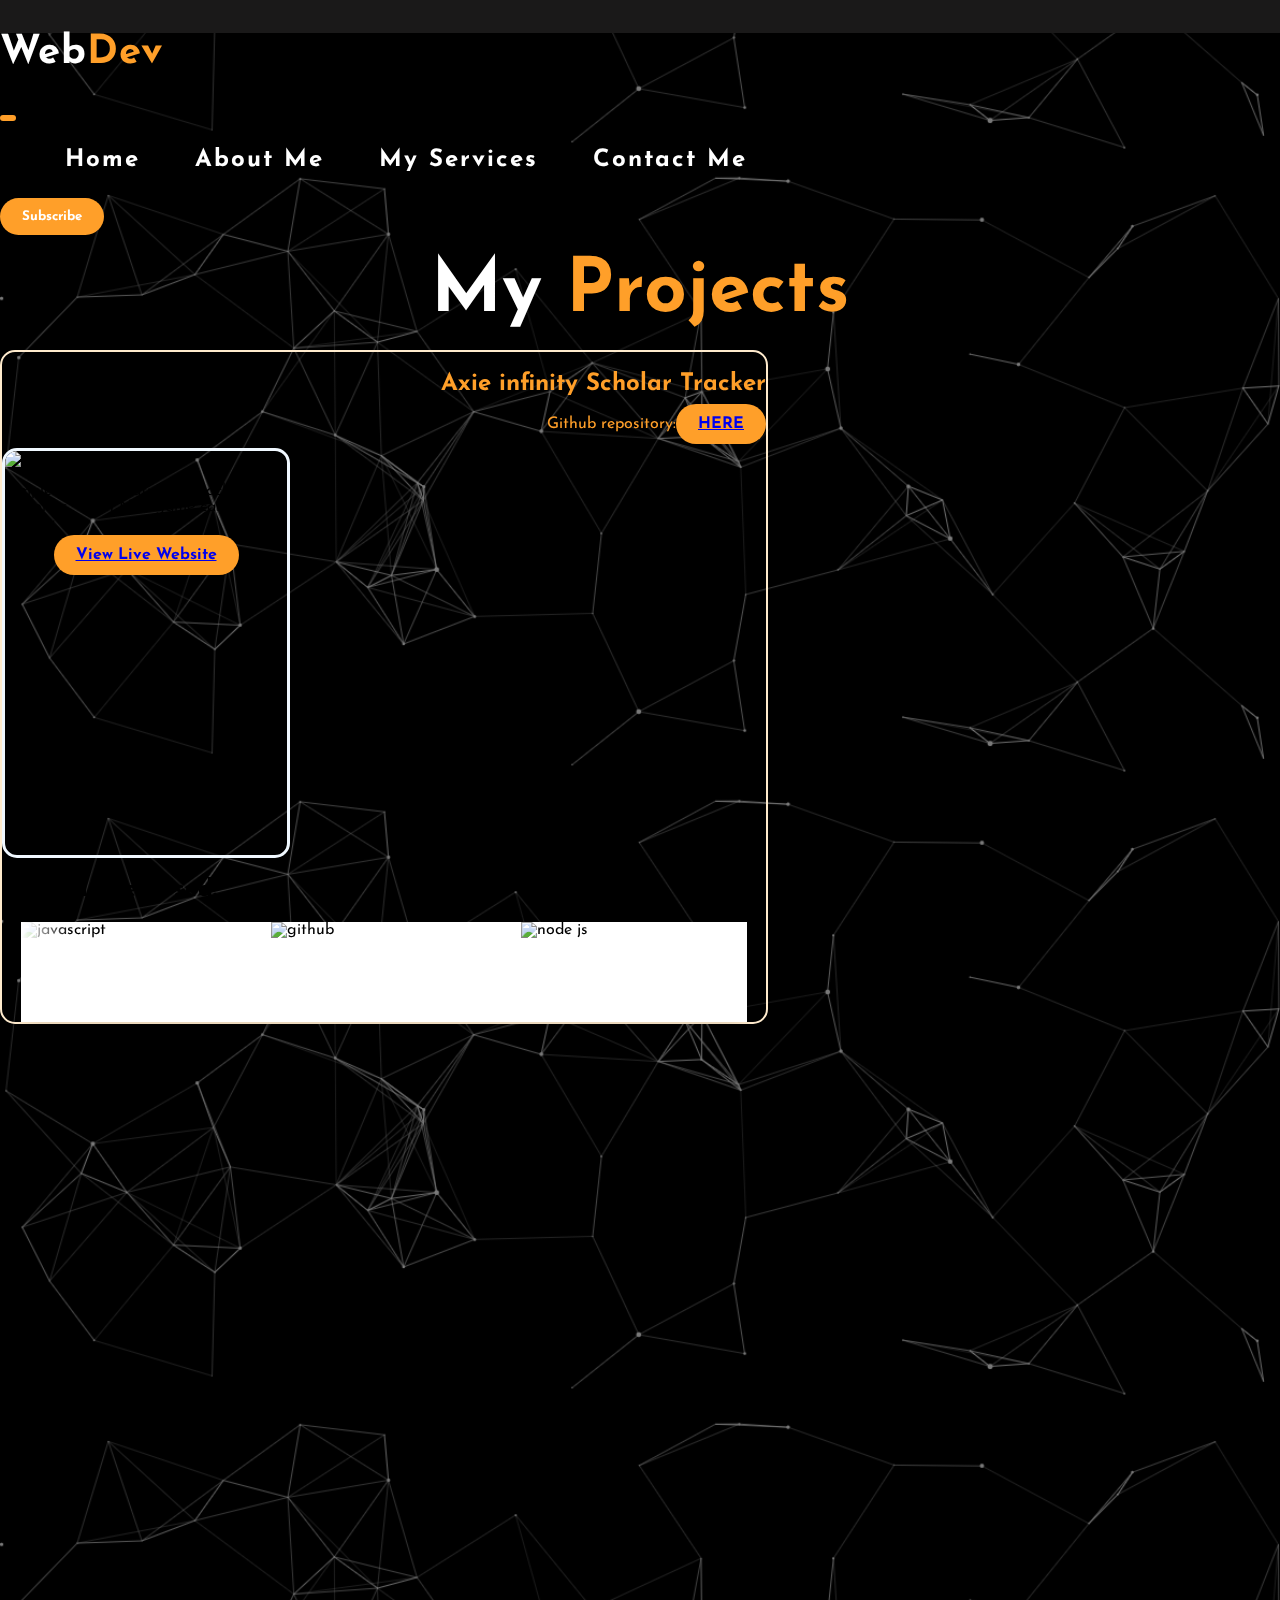
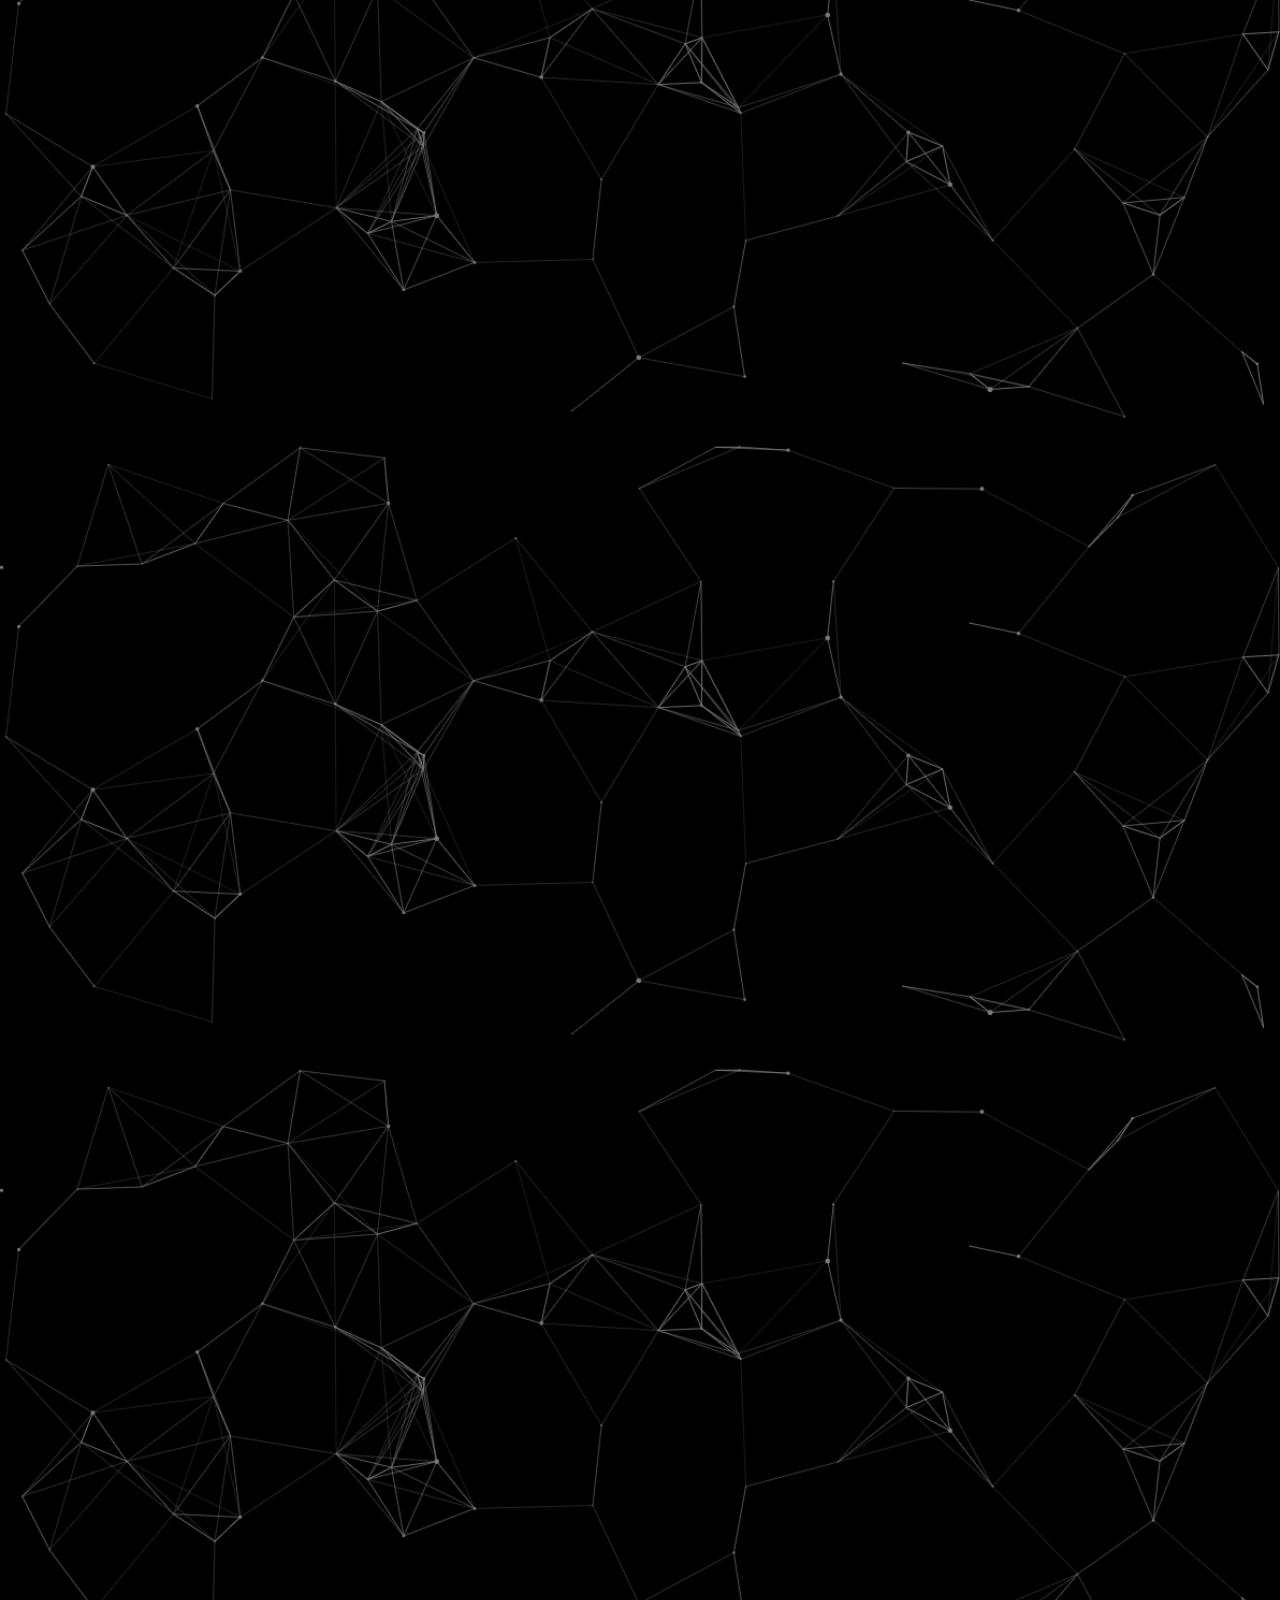
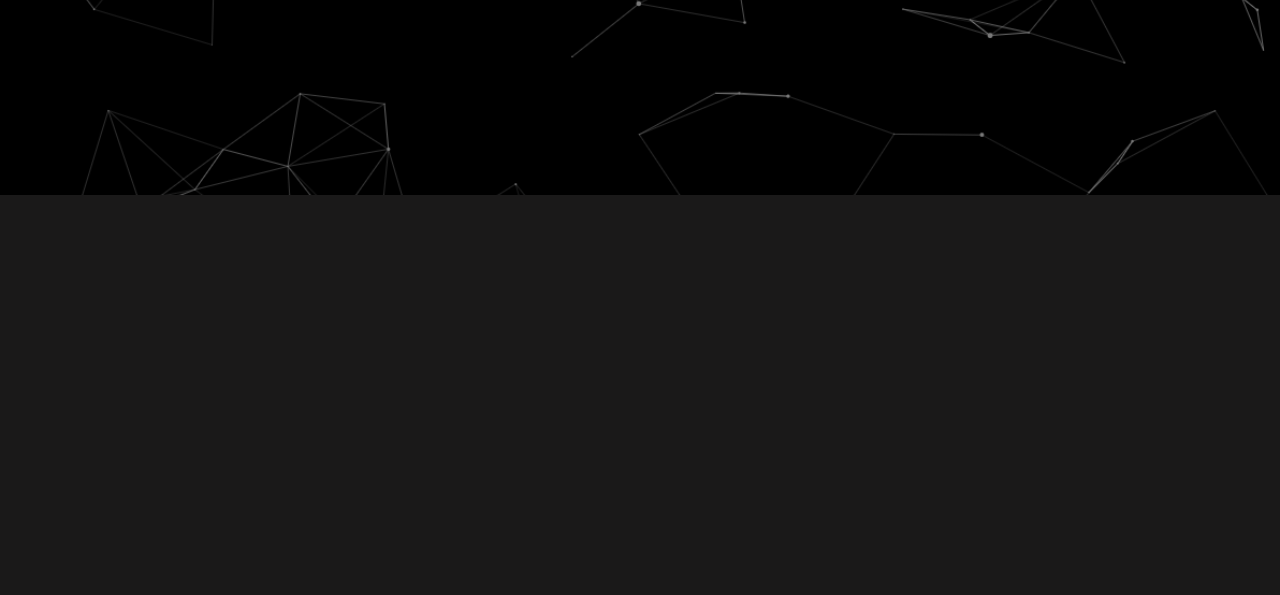
==== commit 5aad8e0f: "Only god knows what I did" ====
--- a/projects.html
+++ b/projects.html
@@ -25,183 +25,331 @@
 
 <body>
   <main class="projects-page">
-  <header>
-    <nav data-aos="fade-right" data-aos-duration="1000"
-      class="navbar navbar-expand-lg navbar-expand-md navbar-light bg-transparent" id="nav">
-      <div class="container-fluid">
-        <h2 class="logo">Web<span>Dev</span></h2>
-        <!--Menu on mobile-->
-        <button class="navbar-toggler ms-auto" type="button" data-bs-toggle="collapse"
-          data-bs-target="#navbarSupportedContent" aria-controls="navbarSupportedContent" aria-expanded="false"
-          aria-label="Toggle navigation">
-          <span class="navbar-toggler-icon"><i class="fas fa-ellipsis-h fa-2x"></i></span>
-        </button>
-        <!--NavBar Items-->
-        <div class="collapse navbar-collapse" id="navbarSupportedContent">
-          <ul class="navbar-nav mb-lg-0 mx-lg-auto">
-            <li class="nav-item">
-              <a class="nav-link active" aria-current="page" href="/index.html">Home</a>
-            </li>
-            <li class="nav-item">
-              <a class="nav-link" href="/index.html#aboutMe">About Me</a>
-            </li>
-            <li class="nav-item">
-              <a class="nav-link" href="/index.html#service">My Services</a>
-            </li>
-            <li class="nav-item">
-              <a class="nav-link" href="#">Sample Projects</a>
-            </li>
-            <li class="nav-item">
-              <a class="nav-link" href="/index.html#contact">Contact Me</a>
-            </li>
-          </ul>
-        </div>
-      </div>
-      <button type="button" class="button"><a
-          href="https://www.youtube.com/channel/UCHQLfGfUwtgUBMDbPIJrJGw">Subscribe<i
-            class="fab fa-youtube"></i></a></button>
-    </nav>
-    <h1 align="center" class="d-flex justify-content-center proj-title">My <span>Projects</span></h1>
-  </header>
- 
-    <!-- Project wrapper for border    -->
-    <div class="container-fluid proj-wrapper px-5 py-5">
-      <!-- Bootstrap grid system -->
-      <div class="row align-items-center justify-content-center proj-row" data-aos="fade-down">
-        <div class="col justify-content-end proj-col  px-5">
-          <h2 class="fs-1">Axie infinity Scholar Tracker</h2>
-          <p class="mt-4"><span>Github</span> repository:<a
-              href="https://github.com/asoikaw15/axie-infinity-scholar-tracker"
-              class="text-decoration-none text-white button  px-3 pb-1 mx-2 fs-4">HERE</a> </p>
-        </div>
-        <div class="col">
-          <!-- Bootstrap card component -->
-          <div class="card proj-card bg-dark text-warning" style="width: 18rem;height:410px;" data-aos="zoom-in-up"
-            data-aos-duration="1500">
-            <img src="/assets/img/image_large" class="card-img-top" alt="...">
-            <div class="card-body">
-              <p class="card-text fs-5">Simple web application to track "scholars" in an NFT game called Axie Infinity
-              </p>
-              <p style="text-align: center;"><a href="#" class="btn btn-primary pt-3">View Live Website</a></p>
-            </div>
-          </div>
-        </div>
-        <!-- Infinite carousel no javascript -->
-        <div class="carousel-section">
-          <h2 class="text-center mt-3 text-warning">Technologies Used:</h2>
-          <div class="col slider mt-3">
-            <div class="slide-track">
-              <!-- Images for slide(must be 11 to occupy all spaces) -->
-              <div class="slide">
-                <img src="/assets/img/js.png" height="100" width="250" alt="javascript" />
-              </div>
-              <div class="slide">
-                <img src="/assets/img/github.png" height="100" width="250" alt="github" />
-              </div>
-              <div class="slide">
-                <img src="/assets/img/nodejs.webp" height="100" width="250" alt="node js" />
-              </div>
-              <div class="slide">
-                <img src="/assets/img/express.png" height="100" width="250" alt="express js" />
-              </div>
-              <div class="slide">
-                <img src="/assets/img/passport.png" height="100" width="250" alt="passport js" />
-              </div>
-              <div class="slide">
-                <img src="/assets/img/html.png" height="100" width="250" alt="HTML" />
-              </div>
-              <div class="slide">
-                <img src="/assets/img/css.png" height="100" width="250" alt="CSS" />
-              </div>
-              <div class="slide">
-                <img src="/assets/img/mongodb.png" height="100" width="250" alt="Mongo DB" />
-              </div>
-              <div class="slide">
-                <img src="/assets/img/js.png" height="100" width="250" alt="javascript" />
-              </div>
-              <div class="slide">
-                <img src="/assets/img/github.png" height="100" width="250" alt="github" />
-              </div>
-              <div class="slide">
-                <img src="/assets/img/nodejs.webp" height="100" width="250" alt="node js" />
-              </div>
-            </div>
-          </div>
-        </div>
-      </div>
-    </div>
+    <header>
+      <nav data-aos="fade-right" data-aos-duration="1000"
+        class="navbar navbar-expand-lg navbar-expand-md navbar-light bg-transparent" id="nav">
+        <div class="container-fluid">
+          <h2 class="logo">Web<span>Dev</span></h2>
+          <!--Menu on mobile-->
+          <button class="navbar-toggler ms-auto" type="button" data-bs-toggle="collapse"
+            data-bs-target="#navbarSupportedContent" aria-controls="navbarSupportedContent" aria-expanded="false"
+            aria-label="Toggle navigation">
+            <span class="navbar-toggler-icon"><i class="fas fa-ellipsis-h fa-2x"></i></span>
+          </button>
+          <!--NavBar Items-->
+          <div class="collapse navbar-collapse" id="navbarSupportedContent">
+            <ul class="navbar-nav mb-lg-0 mx-lg-auto">
+              <li class="nav-item">
+                <a class="nav-link" href="/index.html">Home</a>
+              </li>
+              <li class="nav-item">
+                <a class="nav-link" href="/index.html#aboutMe">About Me</a>
+              </li>
+              <li class="nav-item">
+                <a class="nav-link" href="/index.html#service">My Services</a>
+              </li>
+
+              <li class="nav-item">
+                <a class="nav-link" href="#contact">Contact Me</a>
+              </li>
+            </ul>
+          </div>
+        </div>
+        <button type="button" class="button"><a
+            href="https://www.youtube.com/channel/UCHQLfGfUwtgUBMDbPIJrJGw">Subscribe<i
+              class="fab fa-youtube"></i></a></button>
+      </nav>
+      <h1 align="center" class="d-flex justify-content-center proj-title">My <span>Projects</span></h1>
+    </header>
+    <section>
       <!-- Project wrapper for border    -->
-    <div class="container-fluid proj-wrapper px-5 py-5 my-3">
-           <!-- Bootstrap grid system -->
-      <div class="row align-items-center justify-content-center proj-row" data-aos="fade-down">
-        <div class="col justify-content-end proj-col  px-5">
-          <h2 class="fs-1">Web Dev Nerdz Discord Bot</h2>
-          <p class="mt-4"><span>Github</span> repository:<a
-              href="https://github.com/asoikaw15/axie-infinity-scholar-tracker"
-              class="text-decoration-none text-white button  px-3 pb-1 mx-2 fs-4">HERE</a> </p>
-        </div>
-        <div class="col">
-               <!-- Bootstrap card component -->
-          <div class="card proj-card bg-dark text-warning" style="width: 18rem;height:430px;" data-aos="zoom-in-up"
-            data-aos-duration="1500">
-            <img src="/assets/img/discord-bots.webp" class="card-img-top" alt="...">
-            <div class="card-body">
-              <p class="card-text fs-5">Simple discord bot for my web dev friends.
-              </p>
-              <p style="text-align: center;"><a href="#" class="btn btn-primary pt-3 mt-5 px-5">Invite</a></p>
-            </div>
-          </div>
-        </div>
-         <!-- Infinite carousel no javascript -->
-        <div class="carousel-section">
-          <h2 class="text-center mt-3 text-warning">Technologies Used:</h2>
-          <div class="col slider mt-3">
-            <div class="slide-track">
-              <!-- Images for slide(must be 11 to occupy all spaces) -->
-              <div class="slide">
-                <img src="/assets/img/nodejs.webp" height="100" width="250" alt="node js" />
-              </div>
-              <div class="slide">
-                <img src="/assets/img/github.png" height="100" width="250" alt="github" />
-              </div>
-              <div class="slide">
-                <img src="/assets/img/express.png" height="100" width="250" alt="express js" />
-              </div>
-              <div class="slide">
-                <img src="/assets/img/mongodb.png" height="100" width="250" alt="" />
-              </div>
-              <div class="slide">
-                <img src="/assets/img/discordjs.png" height="100" width="250" alt="" />
-              </div>
-              <div class="slide">
-                <img src="/assets/img/wok.png" height="100" width="250" alt="" />
-              </div>
-              <div class="slide">
-                <img src="/assets/img/js.png" height="100" width="250" alt="" />
-              </div>
-              <div class="slide">
-                <img src="/assets/img/nodejs.webp" height="100" width="250" alt="node js" />
-              </div>
-              <div class="slide">
-                <img src="/assets/img/github.png" height="100" width="250" alt="" />
-              </div>
-              <div class="slide">
-                <img src="/assets/img/express.png" height="100" width="250" alt="express js" />
-              </div>
-              <div class="slide">
-                <img src="/assets/img/mongodb.png" height="100" width="250" alt="" />
-              </div>
-            </div>
-          </div>
-        </div>
-      </div>
-    </div>
-      </div>
-    </div>
-
-<button onclick="topFunction()" id="myBtn" title="Go to top">Back to Top</button>
+      <div class="container-fluid proj-wrapper px-5 py-5" data-aos="fade=right" data-aos-duration="1000">
+        <!-- Bootstrap grid system -->
+        <div class="row align-items-center justify-content-center proj-row" data-aos="fade-down" data-aos-delay="500">
+          <div class="col justify-content-end proj-col  px-5">
+            <h2 class="fs-1">Axie infinity Scholar Tracker</h2>
+            <p class="mt-4"><span>Github</span> repository:<a
+                href="https://github.com/asoikaw15/axie-infinity-scholar-tracker"
+                class="text-decoration-none text-white button  px-3 pb-1 mx-2 fs-4">HERE</a> </p>
+          </div>
+          <div class="col">
+            <!-- Bootstrap card component -->
+            <div class="card proj-card bg-dark text-warning" style="width: 18rem;height:410px;" data-aos="zoom-in-up"
+              data-aos-duration="1500">
+              <img src="/assets/img/image_large" class="card-img-top" alt="...">
+              <div class="card-body">
+                <p class="card-text fs-5 text-center">Simple web application to track "scholars" in an NFT game called
+                  Axie Infinity
+                </p>
+                <p style="text-align: center;"><a href="http://iskotracker.pics/" class="btn btn-primary pt-3">View Live
+                    Website</a></p>
+              </div>
+            </div>
+          </div>
+          <!-- Infinite carousel no javascript -->
+          <div class="carousel-section">
+            <h2 class="text-center mt-3 text-warning">Technologies Used:</h2>
+            <div class="col slider mt-3">
+              <div class="slide-track">
+                <!-- Images for slide(must be 11 to occupy all spaces) -->
+                <div class="slide">
+                  <img src="/assets/img/js.png" height="100" width="250" alt="javascript" />
+                </div>
+                <div class="slide">
+                  <img src="/assets/img/github.png" height="100" width="250" alt="github" />
+                </div>
+                <div class="slide">
+                  <img src="/assets/img/nodejs.webp" height="100" width="250" alt="node js" />
+                </div>
+                <div class="slide">
+                  <img src="/assets/img/express.png" height="100" width="250" alt="express js" />
+                </div>
+                <div class="slide">
+                  <img src="/assets/img/passport.png" height="100" width="250" alt="passport js" />
+                </div>
+                <div class="slide">
+                  <img src="/assets/img/html.png" height="100" width="250" alt="HTML" />
+                </div>
+                <div class="slide">
+                  <img src="/assets/img/css.png" height="100" width="250" alt="CSS" />
+                </div>
+                <div class="slide">
+                  <img src="/assets/img/mongodb.png" height="100" width="250" alt="Mongo DB" />
+                </div>
+                <div class="slide">
+                  <img src="/assets/img/js.png" height="100" width="250" alt="javascript" />
+                </div>
+                <div class="slide">
+                  <img src="/assets/img/github.png" height="100" width="250" alt="github" />
+                </div>
+                <div class="slide">
+                  <img src="/assets/img/nodejs.webp" height="100" width="250" alt="node js" />
+                </div>
+              </div>
+            </div>
+          </div>
+        </div>
+      </div>
+      <!-- Project wrapper for border    -->
+      <div class="container-fluid proj-wrapper px-5 py-5 my-3" data-aos="fade-right" data-aos-duration="1000">
+        <!-- Bootstrap grid system -->
+        <div class="row align-items-center justify-content-center proj-row" data-aos="fade-down" data-aos-delay="500">
+          <div class="col justify-content-end proj-col  px-5">
+            <h2 class="fs-1">Charlie's Loan Website</h2>
+            <p class="mt-4"><span>Github</span> repository:<a href="https://github.com/asoikaw15/LoanWebsite-Charlie"
+                class="text-decoration-none text-white button  px-3 pb-1 mx-2 fs-4">HERE</a> </p>
+          </div>
+          <div class="col">
+            <!-- Bootstrap card component -->
+            <div class="card proj-card bg-dark text-warning" style="width: 18rem;height:430px;" data-aos="zoom-in-up"
+              data-aos-duration="1500">
+              <img src="/assets/img/loanWebsite.png" class="card-img-top" alt="..." height="">
+              <div class="card-body">
+                <p class="card-text fs-5 text-center">Online Loan Website for financial services.
+                </p>
+                <p style="text-align: center;"><a href="#" class="btn btn-primary pt-3 mt-5 px-5 disabled">View
+                    Website</a></p>
+              </div>
+            </div>
+          </div>
+          <!-- Infinite carousel no javascript -->
+          <div class="carousel-section">
+            <h2 class="text-center mt-3 text-warning">Technologies Used:</h2>
+            <div class="col slider mt-3">
+              <div class="slide-track">
+                <!-- Images for slide(must be 11 to occupy all spaces) -->
+                <div class="slide">
+                  <img src="/assets/img/nodejs.webp" height="100" width="250" alt="node js" />
+                </div>
+                <div class="slide">
+                  <img src="/assets/img/github.png" height="100" width="250" alt="github" />
+                </div>
+                <div class="slide">
+                  <img src="/assets/img/express.png" height="100" width="250" alt="express js" />
+                </div>
+                <div class="slide">
+                  <img src="/assets/img/mongodb.png" height="100" width="250" alt="mongo db" />
+                </div>
+                <div class="slide">
+                  <img src="/assets/img/nextjs.png" height="100" width="250" alt="next js" />
+                </div>
+                <div class="slide">
+                  <img src="/assets/img/html.png" height="100" width="250" alt="HTML" />
+                </div>
+                <div class="slide">
+                  <img src="/assets/img/css.png" height="100" width="250" alt="CSS" />
+                </div>
+                <div class="slide">
+                  <img src="/assets/img/nodejs.webp" height="100" width="250" alt="node js" />
+                </div>
+                <div class="slide">
+                  <img src="/assets/img/github.png" height="100" width="250" alt="github" />
+                </div>
+                <div class="slide">
+                  <img src="/assets/img/express.png" height="100" width="250" alt="express js" />
+                </div>
+                <div class="slide">
+                  <img src="/assets/img/mongodb.png" height="100" width="250" alt="mongo db" />
+                </div>
+              </div>
+            </div>
+          </div>
+        </div>
+      </div>
+      </div>
+      </div>
+      <!-- Project wrapper for border    -->
+      <div class="container-fluid proj-wrapper px-5 py-5 my-3" data-aos="fade-right" data-aos-duration="1000">
+        <!-- Bootstrap grid system -->
+        <div class="row align-items-center justify-content-center proj-row" data-aos="fade-down" data-aos-delay="500">
+          <div class="col justify-content-end proj-col  px-5">
+            <h2 class="fs-1">Dog Photo App</h2>
+            <p class="mt-4"><span>Github</span> repository:<a href="https://github.com/asoikaw15/kodegoExercises-master"
+                class="text-decoration-none text-white button  px-3 pb-1 mx-2 fs-4">HERE</a> </p>
+          </div>
+          <div class="col">
+            <!-- Bootstrap card component -->
+            <div class="card proj-card bg-dark text-warning" style="width: 18rem;height:430px;" data-aos="zoom-in-up"
+              data-aos-duration="1500">
+              <img src="/assets/img/Screenshot.png" class="card-img-top" alt="..." height="202px">
+              <div class="card-body">
+                <p class="card-text fs-5 text-center "><span><a href="https://kodego.ph/"
+                      style="text-decoration: none;">Kodego</span></a>
+                <p class="text-center"> Bootcamp
+                  exercise</p>
+                </p>
+                <p style="text-align: center;"><a href="http://kervycantos.me/kodegoExercises-master/"
+                    class="btn btn-primary pt-3 mt-5 px-5">View Live Website</a></p>
+              </div>
+            </div>
+          </div>
+          <!-- Infinite carousel no javascript -->
+          <div class="carousel-section">
+            <h2 class="text-center mt-3 text-warning">Technologies Used:</h2>
+            <div class="col slider mt-3">
+              <div class="slide-track">
+                <!-- Images for slide(must be 11 to occupy all spaces) -->
+                <div class="slide">
+                  <img src="/assets/img/html.png" height="100" width="250" alt="HTML" />
+                </div>
+                <div class="slide">
+                  <img src="/assets/img/css.png" height="100" width="250" alt="CSS" />
+                </div>
+                <div class="slide">
+                  <img src="/assets/img/html.png" height="100" width="250" alt="HTML" />
+                </div>
+                <div class="slide">
+                  <img src="/assets/img/css.png" height="100" width="250" alt="CSS" />
+                </div>
+                <div class="slide">
+                  <img src="/assets/img/html.png" height="100" width="250" alt="HTML" />
+                </div>
+                <div class="slide">
+                  <img src="/assets/img/css.png" height="100" width="250" alt="CSS" />
+                </div>
+                <div class="slide">
+                  <img src="/assets/img/html.png" height="100" width="250" alt="HTML" />
+                </div>
+                <div class="slide">
+                  <img src="/assets/img/css.png" height="100" width="250" alt="CSS" />
+                </div>
+                <div class="slide">
+                  <img src="/assets/img/html.png" height="100" width="250" alt="HTML" />
+                </div>
+                <div class="slide">
+                  <img src="/assets/img/css.png" height="100" width="250" alt="CSS" />
+                </div>
+                <div class="slide">
+                  <img src="/assets/img/html.png" height="100" width="250" alt="HTML" />
+                </div>
+              </div>
+            </div>
+          </div>
+        </div>
+      </div>
+      </div>
+      </div>
+      <!-- Project wrapper for border    -->
+      <div class="container-fluid proj-wrapper px-5 py-5 my-3" data-aos="fade-right" data-aos-duration="1000">
+        <!-- Bootstrap grid system -->
+        <div class="row align-items-center justify-content-center proj-row" data-aos="fade-down" data-aos-delay="500">
+          <div class="col justify-content-end proj-col  px-5">
+            <h2 class="fs-1">Web Dev Nerdz Discord Bot</h2>
+            <p class="mt-4"><span>Github</span> repository:<a
+                href="https://github.com/asoikaw15/axie-infinity-scholar-tracker"
+                class="text-decoration-none text-white button  px-3 pb-1 mx-2 fs-4">HERE</a> </p>
+          </div>
+          <div class="col">
+            <!-- Bootstrap card component -->
+            <div class="card proj-card bg-dark text-warning" style="width: 18rem;height:430px;" data-aos="zoom-in-up"
+              data-aos-duration="1500">
+              <img src="/assets/img/discord-bots.webp" class="card-img-top" alt="...">
+              <div class="card-body">
+                <p class="card-text fs-5">Simple discord bot for my web dev friends.
+                </p>
+                <p style="text-align: center;"><a href="#" class="btn btn-primary pt-3 mt-5 px-5">Invite</a></p>
+              </div>
+            </div>
+          </div>
+          <!-- Infinite carousel no javascript -->
+          <div class="carousel-section">
+            <h2 class="text-center mt-3 text-warning">Technologies Used:</h2>
+            <div class="col slider mt-3">
+              <div class="slide-track">
+                <!-- Images for slide(must be 11 to occupy all spaces) -->
+                <div class="slide">
+                  <img src="/assets/img/nodejs.webp" height="100" width="250" alt="node js" />
+                </div>
+                <div class="slide">
+                  <img src="/assets/img/github.png" height="100" width="250" alt="github" />
+                </div>
+                <div class="slide">
+                  <img src="/assets/img/express.png" height="100" width="250" alt="express js" />
+                </div>
+                <div class="slide">
+                  <img src="/assets/img/mongodb.png" height="100" width="250" alt="" />
+                </div>
+                <div class="slide">
+                  <img src="/assets/img/discordjs.png" height="100" width="250" alt="" />
+                </div>
+                <div class="slide">
+                  <img src="/assets/img/wok.png" height="100" width="250" alt="" />
+                </div>
+                <div class="slide">
+                  <img src="/assets/img/js.png" height="100" width="250" alt="" />
+                </div>
+                <div class="slide">
+                  <img src="/assets/img/nodejs.webp" height="100" width="250" alt="node js" />
+                </div>
+                <div class="slide">
+                  <img src="/assets/img/github.png" height="100" width="250" alt="" />
+                </div>
+                <div class="slide">
+                  <img src="/assets/img/express.png" height="100" width="250" alt="express js" />
+                </div>
+                <div class="slide">
+                  <img src="/assets/img/mongodb.png" height="100" width="250" alt="" />
+                </div>
+              </div>
+            </div>
+          </div>
+        </div>
+      </div>
+      </div>
+      </div>
+
+
+      <button onclick="topFunction()" id="myBtn" title="Go to top">Back to Top</button>
+    </section>
+    <section class="contact-me" id="contact" data-aos="fade-left" data-aos-duration="1000">
+      <p class="text-center">For a <span>modern</span>, <span>interactive</span>, and <span>stunning</span> website that
+        is capable to
+        grow with <span>you</span> and <span>your business</span></p>
+      <a class="button-two" href="#" data-aos="zoom-in" data-aos-duration="3000" data-aos-delay="100">Hire Me</a>
+    </section>
+
   </main>
-    <!------footer start--------->
+  <!------footer start--------->
   <footer data-aos="fade-right" data-aos-duration="1000">
     <p>Kervy Cantos</p>
     <p>Follow me on social media:</p>
@@ -246,4 +394,4 @@
     crossorigin="anonymous"></script>
 </body>
 
-</html>
+</html>